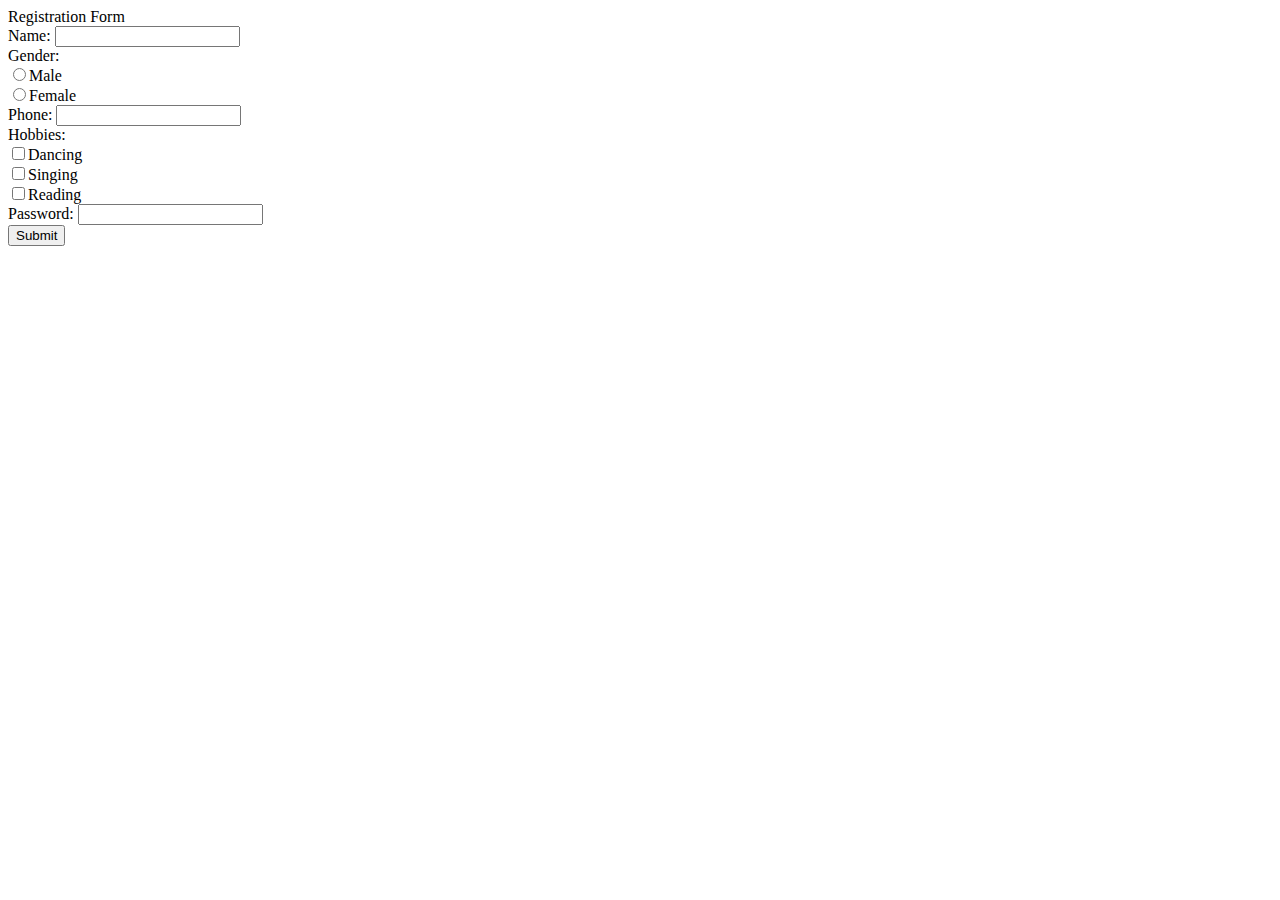
==== form.html @ 7d11ff6d "form.html" ====
<!DOCTYPE html>
<html lang="en">
<head>
    <meta charset="UTF-8">
    <meta http-equiv="X-UA-Compatible" content="IE=edge">
    <meta name="viewport" content="width=device-width, initial-scale=1.0">
    <title>Document</title>
</head>
<body background="https://png.pngtree.com/thumb_back/fh260/back_our/20190628/ourmid/pngtree-blue-background-with-geometric-forms-image_280879.jpg">
<form>
    Registration Form
    <br>
    <label>Name: <input type="text"></label>
    <br>
    <label>Gender:</label>
    <br>
    <input type="radio" name="gender" id="male">Male</label>
    <br>
    <input type="radio" name="gender" id="female">Female</label>
    <br>
    <label> Phone: <input type="text"></label>
    <br>
    <label>Hobbies:</label>
    <br>
    <input type="checkbox">Dancing
    <br>
    <input type="checkbox">Singing
    <br>
    <input type="checkbox">Reading
    <br>
    <label>Password: <input type="text"></label>
    <br>
    <input type="Submit">
</form>
</body>
</html>
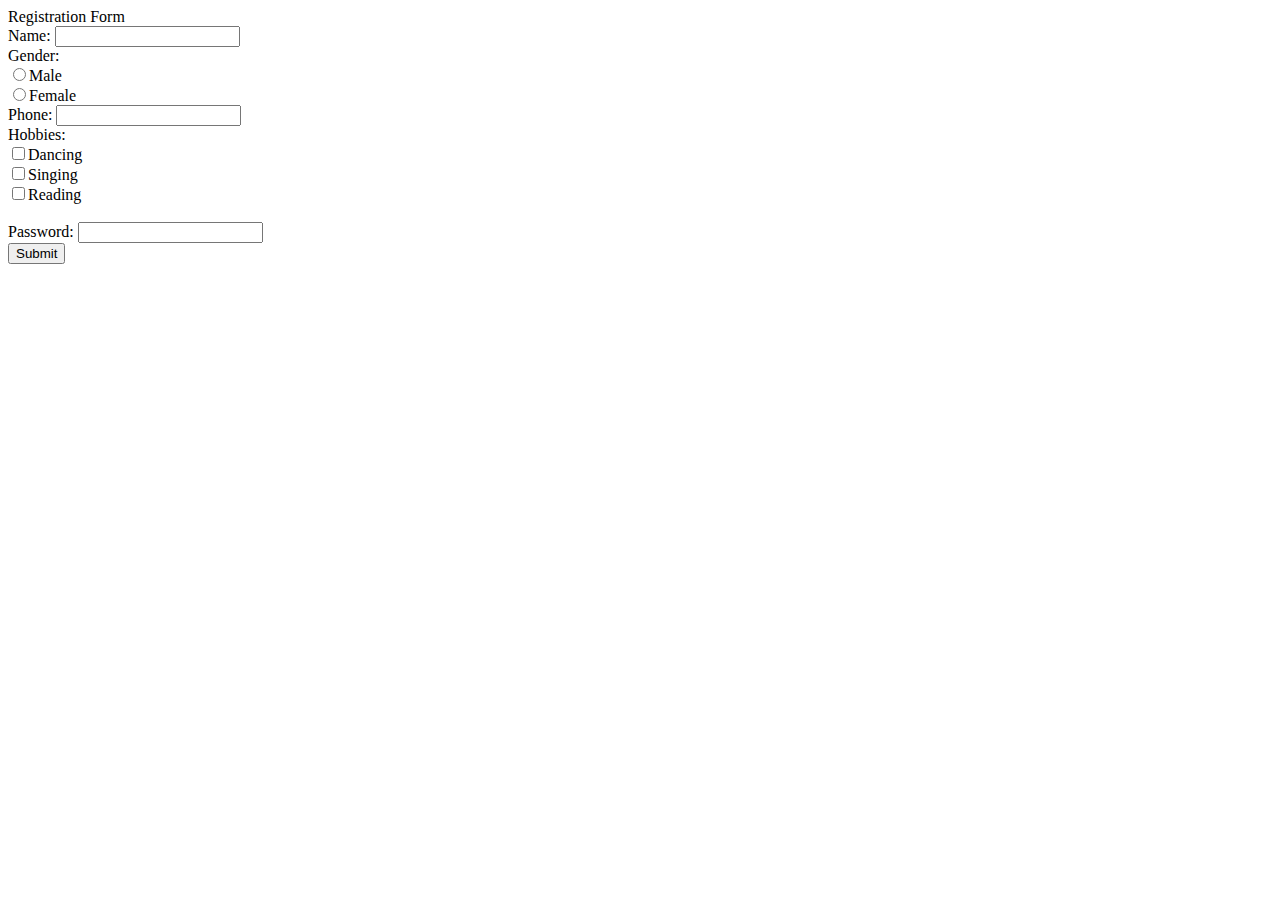
==== commit b650339c: "index.css" ====
--- a/form.html
+++ b/form.html
@@ -27,6 +27,9 @@
     <input type="checkbox">Singing
     <br>
     <input type="checkbox">Reading
+    <div>
+        
+    </div>
     <br>
     <label>Password: <input type="text"></label>
     <br>
